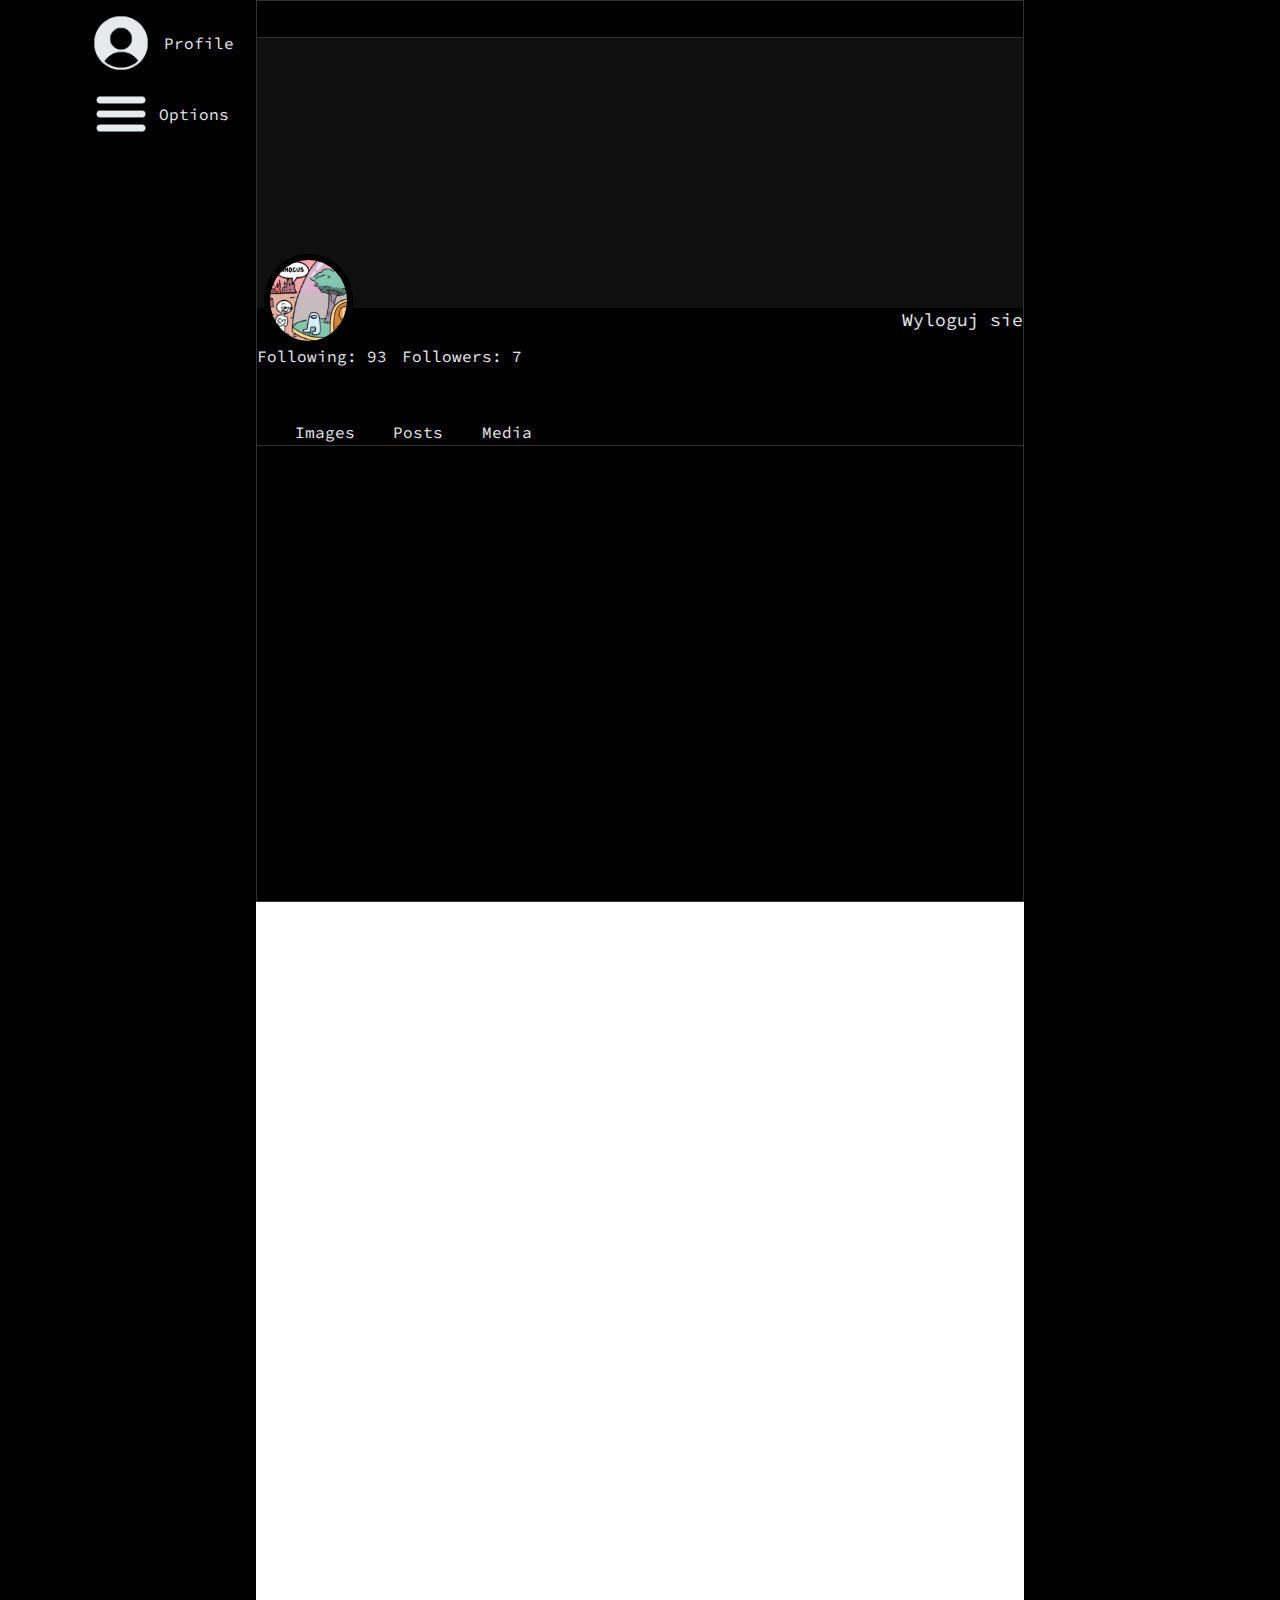
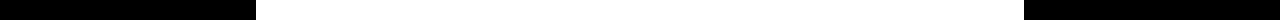
==== profil.html @ 23b8989e "commit1" ====
<!DOCTYPE html>
<html lang="pl-PL">
<head>
    <meta charset="UTF-8">
    <meta name="viewport" content="width=device-width, initial-scale=1.0">
    <title>Y.com</title>
    <link rel="stylesheet" href="profil.css">
    <link rel="shortcut icon" href="Y_orginalny.png" type="image/x-icon">
</head>
<body>
<div class="contener">
    <div class="kk">

    </div>
    <div class="ss">

    </div>
    <div class="mid">

        <div id="left" >
            <section id="left_menu">
            <section class="profile"><img src="login_kopia.png" alt=""><section id="Profil">Profile</section></section>
            <section class="Options">
                <img id="option_class" src="zdjecia/menu.png">
                <k id="Opcje">Options</k>
            </section>
        </section>
        </div>

        <div id="beetwen">
            <section id="beetwen_high">

            </section>      
            <section id="higher_mid">
                <section id="profil_beetwen_down"></section>
            </section> 
            </section>  
            <section id="Log_out">Wyloguj sie</section>
            <section id="Higher">
                <section id="Following">Following: </section>
                <section id="Followers">Followers: </section>
            </section>
            <section id="Higher_bottom">
                <section id="Images">Images</section>
                <section id="Posts">Posts</section>
                <section id="Media">Media</section>
            </section>

        </div>

        <div id="right">
                <section></section>
        </div>
    </div>
    <div class="login">
        <img src="login.png">

        <label for="login" id="Login_name"><h2>Nazwa użytkownika</h2></label>
        <input type="text" id="name1" name="login">

        <label for="password" id="password_name"><h2>Hasło</h2></label>
        <input type="password" id="password" name="password">

        <input type="submit" name="submit" value="Zaloguj" id="submit">
        <h3 id="Napis">Jeżeli nie masz konta kliknij tutaj i zarejestruj sie</h3>
    </div>
    <div class="register">

        <img src="login.png">
        <label for="register" id="Login"><h2>Podaj nazwe użytkownika</h2></label>
        <input type="text" id="name" name="register">

        <label for="Hasło" id="password_name1"><h2>Stwórz Hasło</h2></label>
        <input type="password" id="Haslo" name="Hasło">

        <input type="submit" name="submit" value="Zarejestruj" id="register">
        <h3 id="Napis_login">Jeżeli założyłeś już konto kliknij tutaj i wróć do logowania</h3>
    </div>
    <div id="left_menu_scroll" >
        <div id="main_leftmenu">
            <h1>Opcje</h1>
            </div>  
        <div id="left_leftmenu">
            <h3>Zmiana koloru strony</h3>
            <div id="big_click">

            <div id="little_click">
                
            </div>  

            </div>
        </div>
        <div id="mid_leftmenu">
        </div>
        <div id="right_leftmenu">
        </div>
    </div>
    </div>
    
    </div>
    <div class="right">

    </div>
    <div class="bottom">
        
    </div>
</div>
</body>

<script src="profil.js"></script>
</html>
---- profil.css ----
@import url('https://fonts.googleapis.com/css2?family=Roboto+Mono:ital,wght@0,100..700;1,100..700&family=Source+Code+Pro:ital,wght@0,200..900;1,200..900&display=swap');
body{
    margin: 0;
    height: 180vh;
    overflow: hidden;
}
#beetwen::-webkit-scrollbar{
    display: none;
}
#left_menu_scroll{
    transition: all 1s;
    position: fixed;
    left: 39%;
    /* left: calc(1.4 * -12vw); */
    top: -130%;
    border-radius: 10px 10px 10px 10px;
    width: 23.33vw;
    height: 53vh;
    opacity: 0;
    background-color: rgb(255, 0, 0);
    min-height: 53vh;
    min-width: 300px;
    display: flex;
    flex-direction: column;
    z-index: 2;
}
#left,#right{
    height: 180vh;
    width: 20%;
    background-color: rgb(0, 0, 0);
    }
    #beetwen{
        height: 100vh;
        width: 60%;
        background-color: rgb(0, 0, 0);
        overflow-y: scroll;
        border: 1px solid #2F3336;
    }
    #top_beetwen{
        height: 50px;
        width: 99.8%;
        border: 1px solid #2F3336;
        border-bottom: 0px;
        align-items: center;
        justify-content: center;
        display: flex;
        color: #E7E9EA;
        font-family: "Source Code Pro", monospace;
        font-size: 1em;
    }
    
    
    .mid{
    display: flex;
    height: 180vh;
    width: 100%;
    }
    .profile{
        display: flex;
        justify-content: center;
        align-items: center;
        flex-direction: row;
    }
    .profile > img{
        height: 86.45px;
        width: 86.45px;
        cursor: pointer;
        min-width: 86.45px;
        min-height: 86.45px;
    }
    #Profil{
      color: #E7E9EA;
      font-size: 1em;
      font-family: "Source Code Pro", monospace;
      
    
    }
    #left_menu{
        width: 199.5px;
        display: flex;
        flex-direction: column;
        float: right;
    }
    
    .Options{
        display: flex;
        align-items: center;
        justify-content: center;
        color: #E7E9EA;
        font-family: "Source Code Pro", monospace;
        cursor: pointer;
    }
    #option_class{
        margin-left: 2%;
        height: 55.45px;
        width: 55.45px;
        margin-right: 10px;
        margin-left: 5%;
    }
    #Opcje{
    font-size: 1em;
    }
.ss{
    width: 100%;
    height: 100%;
    position: absolute;
    top: -100%;
    opacity: 0.9;
    background-color: rgb(0, 0, 0);
    transition: all 1s;
    filter:blur(100%);
    z-index: 1;
}
#main_leftmenu{
    border-radius: 10px 10px 0px 0px;
    float: left;
    width: 100%;
    background-color: rgb(43, 43, 43);
    height: 60px;
    display: flex;
    justify-content: center;
    align-items: center;
}
#left_leftmenu{
height: 100px;
background-color: rgb(26, 26, 26);
display: flex;
align-items: center;
justify-content: center;
flex-direction: column;
gap: 0px;
}
#big_click{
    width:60px; 
    height:30px;
    background-color:gainsboro;
    border-radius:50px 50px 50px 50px;
    -moz-border-radius:50px 0px 0px 50px;
}
#little_click{
position: relative;
left: 2px;
top: 2.7px;
width:25px;
height:25px;
background-color:rgb(0, 0, 0);
border-radius:75px;
-moz-border-radius:75px;
transition: all 1s;
}
.kk{
    width: 100%;
    height: 100%;
    position: absolute;
    top: -100%;
    opacity: 0.9;
    z-index: 1;
    background-color: rgb(0, 0, 0);
    transition: all 1s;
}
.login {
    z-index: 2;
    transition: all 1s;
    position: fixed;
    left: 39%;
    top: -130%;
    border-radius: 10px 10px 10px 10px;
    width: 23.33vw;
    height: 42vh;
    opacity: 0;
    background-color: rgb(15, 13, 13);
    min-height: 42vh;
    min-width: 300px;
    display: flex;
    flex-direction: column;
    font-family: "Source Code Pro", monospace;
}
.login > img{
    margin-left: auto;
    margin-right: auto;
    height: 150px;
    width: 150px;
}
#name1{
    width: 200px;
    margin-left: auto;
    margin-right: auto;
    border: 3px solid #E7E9EA;
    box-sizing: border-box;
    border-radius: 3px;
    border-radius:50px 50px 50px 50px;
    -moz-border-radius:50px 0px 0px 50px;

}
#Login_name{
    margin-left: auto;
    margin-right: auto;
    color: #E7E9EA;
}
#password{
    width: 200px;
    margin-left: auto;
    margin-right: auto; 
    border: 3px solid #E7E9EA;
    box-sizing: border-box;
    border-radius: 3px;
    border-radius:50px 50px 50px 50px;
    -moz-border-radius:50px 0px 0px 50px;

}
#password_name{
    margin-left: auto;
    margin-right: auto;
    color: #E7E9EA;
}
#submit{
    margin-top: 50px;
    width: 120px;
    margin-left: auto;
    margin-right: auto;
    box-sizing: border-box;
    border-radius:50px 50px 50px 50px;
    -moz-border-radius:50px 0px 0px 50px;
}
.login > h3{
    margin-left: auto;
    margin-right: auto;
    color: #E7E9EA;
}
.register{
    transition: all 1s;
    position: fixed;
    left: 39%;
    top: -130%;
    border-radius: 10px 10px 10px 10px;
    width: 23.33vw;
    height: 42vh;
    opacity: 0;
    background-color: rgb(15, 13, 13);
    min-height: 42vh;
    min-width: 300px;
    display: flex;
    flex-direction: column;
    z-index: 2;
}
.register > img{
    margin-left: auto;
    margin-right: auto;
    height: 150px;
    width: 150px;
}
#Haslo{
    width: 200px;
    margin-left: auto;
    margin-right: auto; 
    border: 3px solid #E7E9EA;
    box-sizing: border-box;
    border-radius: 3px;
    border-radius:50px 50px 50px 50px;
    -moz-border-radius:50px 0px 0px 50px; 
}
#Login{
    margin-left: auto;
    margin-right: auto;
    color: #E7E9EA;
}
#register{
    margin-top: 50px;
    width: 120px;
    margin-left: auto;
    margin-right: auto;
    box-sizing: border-box;
    border-radius:50px 50px 50px 50px;
    -moz-border-radius:50px 0px 0px 50px;
}
#name{
    width: 200px;
    margin-left: auto;
    margin-right: auto;
    border: 3px solid #E7E9EA;
    box-sizing: border-box;
    border-radius: 3px;
    border-radius:50px 50px 50px 50px;
    -moz-border-radius:50px 0px 0px 50px;

}
#password_name1{
    margin-left: auto;
    margin-right: auto;
    color: #E7E9EA;
}
#Napis_login{
    margin-left: auto;
    margin-right: auto;
    color: #E7E9EA;
}
#right{
    overflow: hidden;
}
#right > img{
   position: relative;
top: 4.22%;
   right: 76.5%;
   z-index: 0;
}
#Home_page > img{
    height: 3.5vh;
    width: 2vw;  
}
#Home_page{
    height: 4vh;
    width: 2vw;
    position: absolute;
    top: 8.5%;
    color: #E7E9EA;
    display: flex;
    transition: 1s all;
    left: -100%;
}
#cl{
    position: relative;
    top: 38%;
    font-family: "Source Code Pro", monospace;
    left: 20%;
}
#beetwen_high{
    border-bottom: 1px solid #2F3336;
    height: 4vh;
    width: 100%;
    background-color: rgb(0, 0, 0);
    color: #E7E9EA;
    font-family: "Source Code Pro", monospace;
    font-size: 2.5vh;
    display: flex;
    justify-content: center;
    align-items: center;
}
#higher_mid{
    height: 30%;
    width: 100%;
    background-color: rgb(15, 15, 15);
    display: flex;
    flex-direction: column;
}

#profil_beetwen_down{
    height: 30%;
    width: 10%;
    border-radius: 100%;
    border: 6px solid #000000;
    background-size: 100% 100%;
    position: relative;
    top: 80%;
    left: 1%;
    
}
#beetwen_down{
    color: #E7E9EA;
    font-family: "Source Code Pro", monospace;

}
#Log_out{
    color: #E7E9EA;
    font-family: "Source Code Pro", monospace;
    float: right;
    font-size: 18px;
}
#Log_out:hover{
    color: #2F3336;
}
#Higher{
    color: #E7E9EA;
    font-family: "Source Code Pro", monospace;
    height: 8%;
    display: flex;
    margin-top: 5%;
    gap: 2%;

}
#Higher_bottom{
    height: 3vh;
    width: 100%;
    color: #E7E9EA;
    font-family: "Source Code Pro", monospace;
    border-bottom: 1px solid #2F3336;
    display: flex;
    align-items: center;
}
#Images,#Media,#Posts{
margin-left: 5%;

}
#Images:hover,#Posts:hover,#Media:hover{
    color: #2F3336;
}
#beetwen_down{
    height: 100%;
    width: 100%;
    display: flex;
    gap: 11%;
}
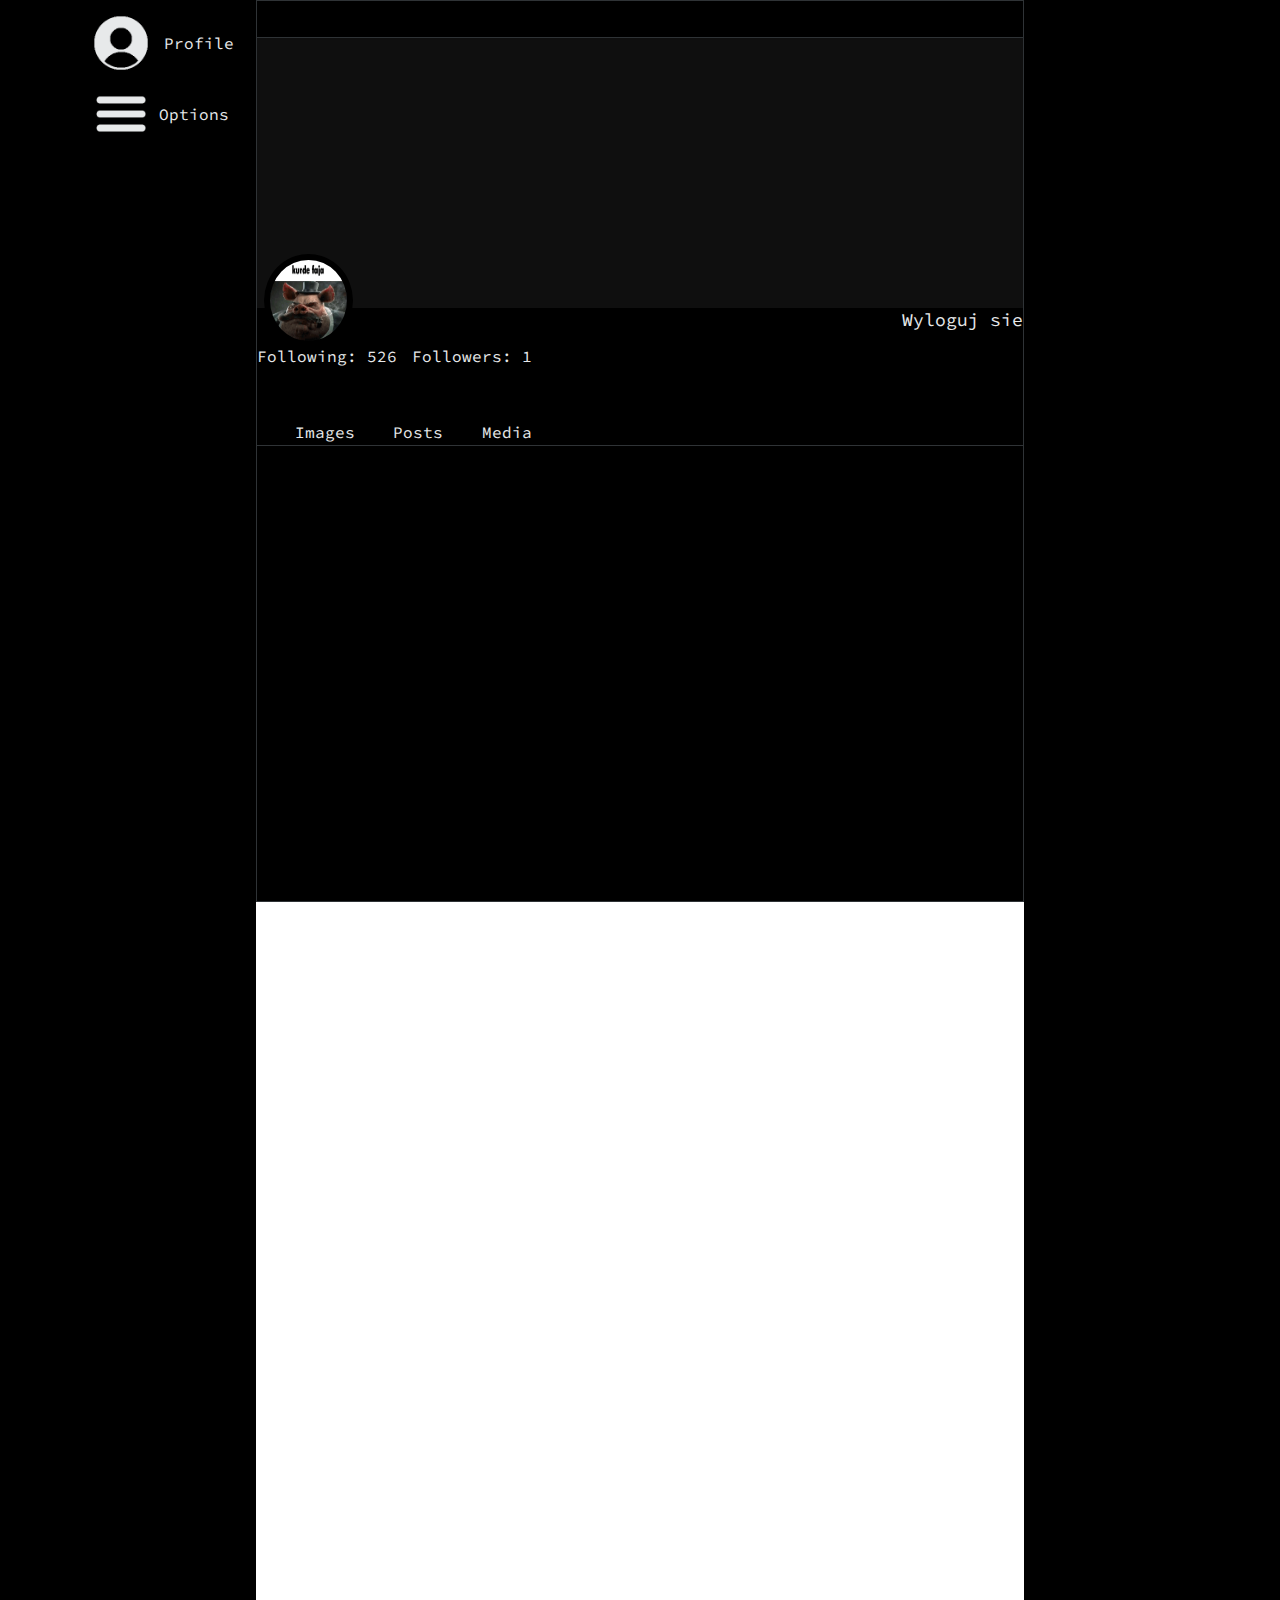
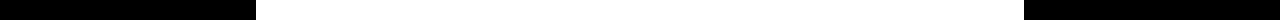
==== commit 62f0b015: "1.photo_add" ====
--- a/profil.html
+++ b/profil.html
@@ -45,7 +45,12 @@
                 <section id="Posts">Posts</section>
                 <section id="Media">Media</section>
             </section>
-
+            <section id="beetwen_bootom">
+            <section id="gallery_photo1"></section>
+            <section id="gallery_photo2"></section>
+            <section id="gallery_photo3"></section>
+            <section id="gallery_photo4"></section>
+            </section>
         </div>
 
         <div id="right">
--- a/profil.css
+++ b/profil.css
@@ -35,6 +35,7 @@
         background-color: rgb(0, 0, 0);
         overflow-y: scroll;
         border: 1px solid #2F3336;
+        overflow: hidden;
     }
     #top_beetwen{
         height: 50px;
@@ -399,3 +400,10 @@
     display: flex;
     gap: 11%;
 }
+#beetwen_bootom{
+    width: 100%;
+    height: 100%;
+}
+#gallery_photo1{
+    
+}
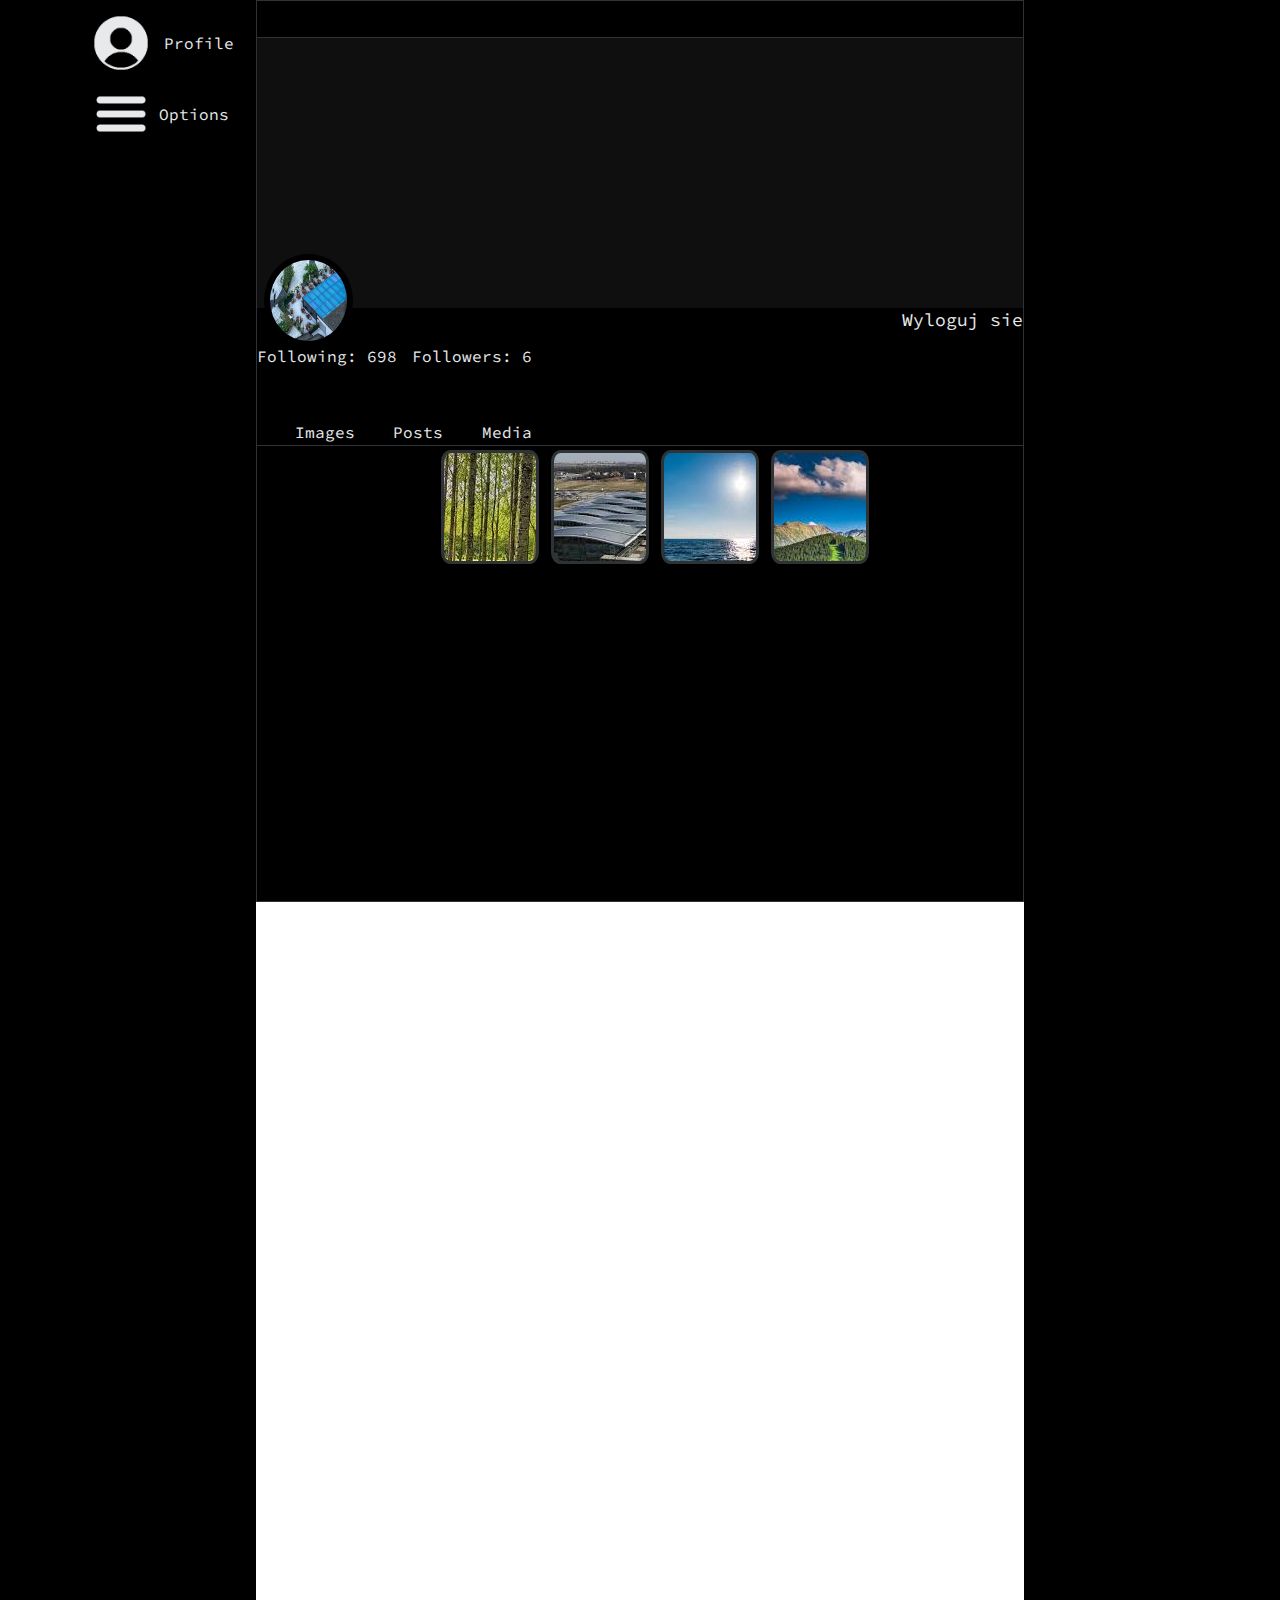
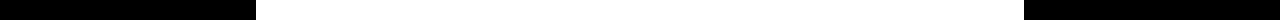
==== commit 5704b9e1: "add easter egg add some inputs changes" ====
--- a/profil.html
+++ b/profil.html
@@ -46,10 +46,11 @@
                 <section id="Media">Media</section>
             </section>
             <section id="beetwen_bootom">
-            <section id="gallery_photo1"></section>
-            <section id="gallery_photo2"></section>
-            <section id="gallery_photo3"></section>
-            <section id="gallery_photo4"></section>
+                <section class="gallery_photo1 g"></section>
+                <section class="gallery_photo2 g"></section>
+                <section class="gallery_photo3 g"></section>
+                <section class="gallery_photo4 g"></section>
+                <section class="big"></section>
             </section>
         </div>
 
--- a/profil.css
+++ b/profil.css
@@ -33,9 +33,7 @@
         height: 100vh;
         width: 60%;
         background-color: rgb(0, 0, 0);
-        overflow-y: scroll;
         border: 1px solid #2F3336;
-        overflow: hidden;
     }
     #top_beetwen{
         height: 50px;
@@ -404,6 +402,38 @@
     width: 100%;
     height: 100%;
 }
-#gallery_photo1{
-    
-}
+.g{
+height: 12%;
+width: 12%;
+border-radius: 10%;
+background-color: aqua;  
+float: left; 
+margin-top: 0.5%;
+border: 3px solid #2F3336;
+}
+.gallery_photo1{
+    background-image: url(zdjecia/las.png);
+    margin-right: 12px;
+    margin-left: 24%;
+}
+.gallery_photo2{
+    background-image: url(zdjecia/lotnisko.png);
+    margin-right: 12px;
+}
+.gallery_photo3{
+    background-image: url(zdjecia/morze.png);
+    margin-right: 12px;
+}
+.gallery_photo4{
+    background-image: url(zdjecia/góry.png);
+}
+.big{
+    height: 35%;
+    width: 50%;
+    border-radius: 5%;   
+    position: relative;
+    top: 13.5%;
+    left: 25%;
+    background-size: 100% 100%;
+    background-repeat: no-repeat;
+}
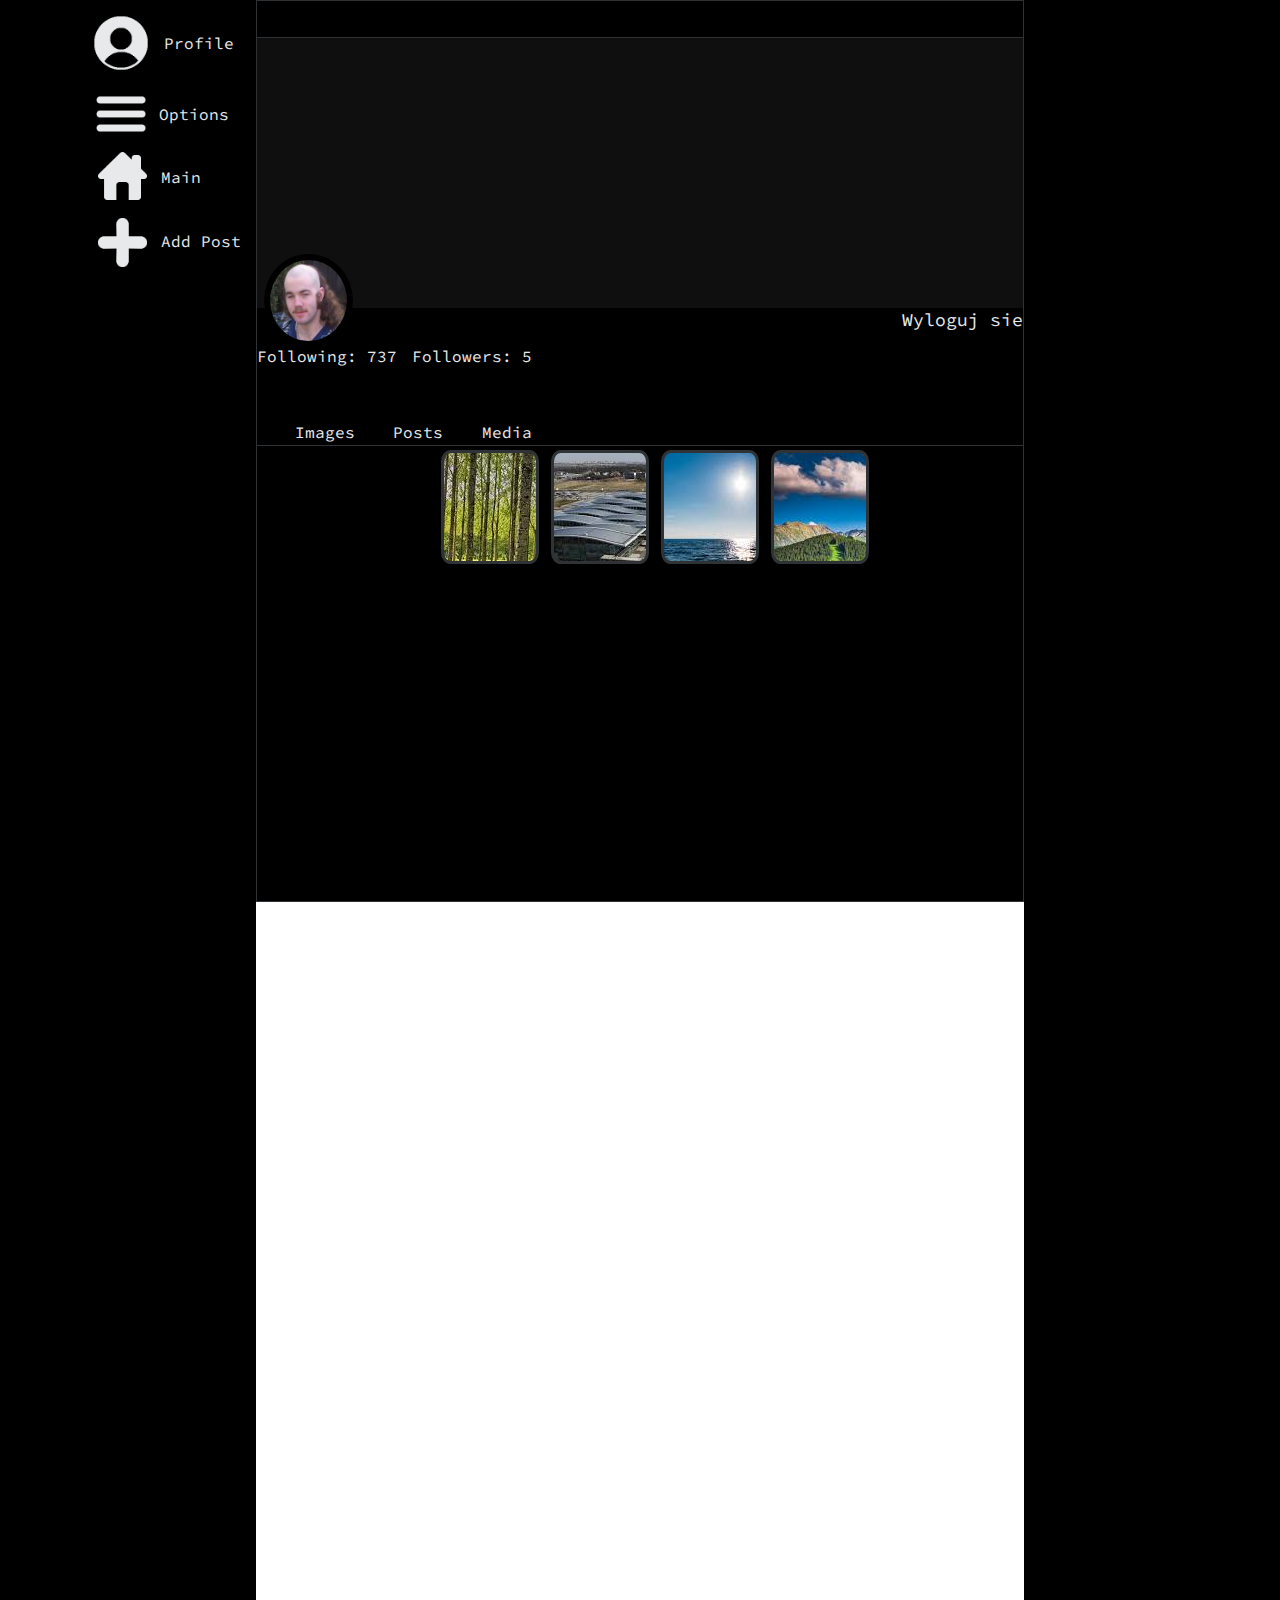
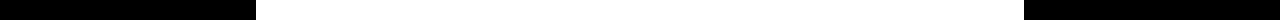
==== commit da8cc393: "Main page return add post page add" ====
--- a/profil.html
+++ b/profil.html
@@ -9,6 +9,9 @@
 </head>
 <body>
 <div class="contener">
+    <div class="dodawanie postów">
+        
+    </div>
     <div class="kk">
 
     </div>
@@ -24,6 +27,8 @@
                 <img id="option_class" src="zdjecia/menu.png">
                 <k id="Opcje">Options</k>
             </section>
+            <section class='home' onclick='back()'><img src='zdjecia/Home-icon.png'><div id='tak'>Main</div></section>
+            <section class="ADD_POSTS"><img src="zdjecia/ADD_PHOTO.png"><section id="POST_ADD_TEXT">Add Post</section></section>
         </section>
         </div>
 
@@ -51,6 +56,7 @@
                 <section class="gallery_photo3 g"></section>
                 <section class="gallery_photo4 g"></section>
                 <section class="big"></section>
+                <section class="napis_posty">No Posts</section>
             </section>
         </div>
 
--- a/profil.css
+++ b/profil.css
@@ -437,3 +437,55 @@
     background-size: 100% 100%;
     background-repeat: no-repeat;
 }
+.home > img{
+    height: 48.45px;
+    width: 48.45px;
+    margin-top: 5%;
+    margin-left: 21.1%;
+}
+.home{
+    display: flex;
+    flex-direction: row;
+    align-items: center;
+    color: #E7E9EA;
+    font-family: "Source Code Pro", monospace;
+}
+#tak{
+    margin-top: 6%;
+    margin-left: 7%;
+}
+.gallery_photos_after_refresh{
+    position: relative;
+    top: -100%;
+}
+.napis_posty{
+    position: relative;
+    top: -100%;
+}
+.napis_posty_po{
+    font-family: "Source Code Pro", monospace;
+    color: #E7E9EA;
+    position: relative;
+    top: 21%;
+    left: 47.2%;
+}
+.ll{
+    position: relative;
+    top: -100%;
+}
+.ADD_POSTS > img{
+    height: 48.45px;
+    width: 48.45px;
+    margin-top: 9%;
+    margin-left: 21.1%;
+}
+.ADD_POSTS{
+    color: #E7E9EA;
+    font-family: "Source Code Pro", monospace;
+    display: flex;
+    align-items: center;
+}
+#POST_ADD_TEXT{
+    margin-top: 8%;
+    margin-left: 7%;
+}
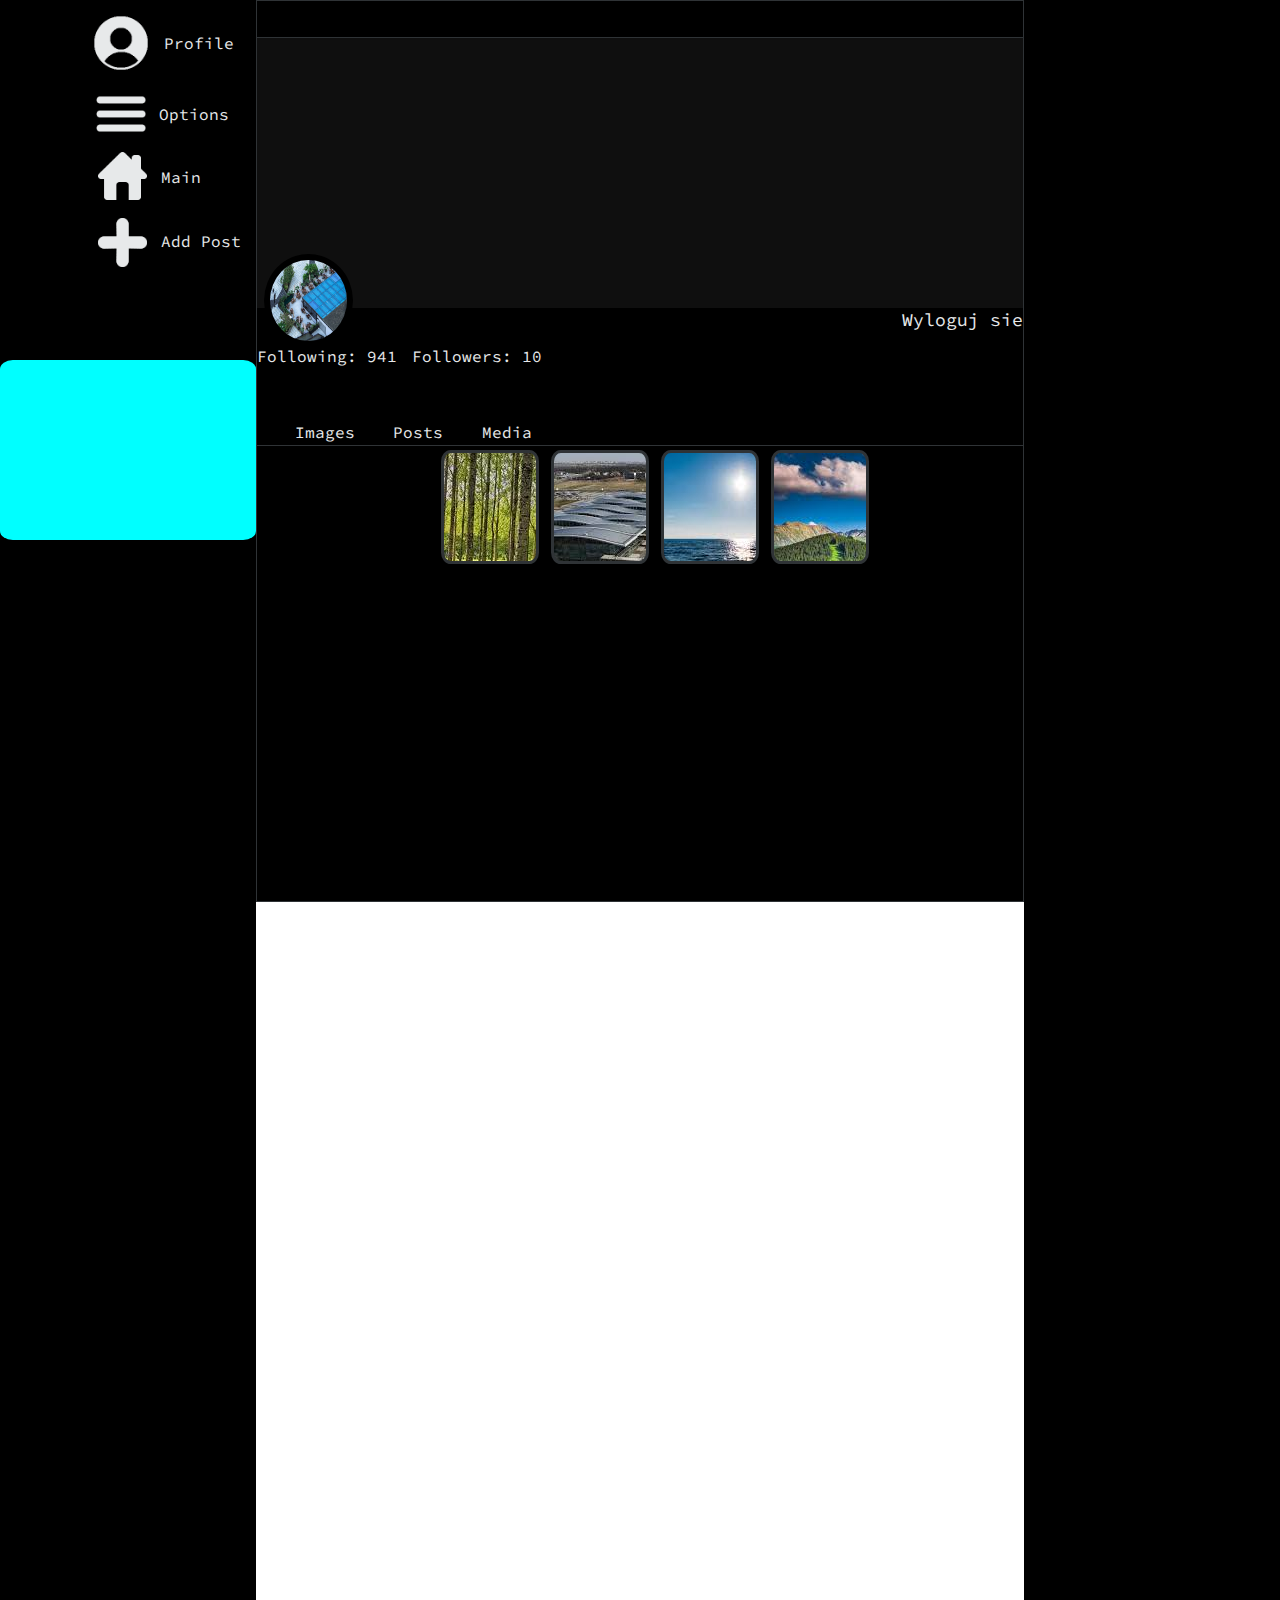
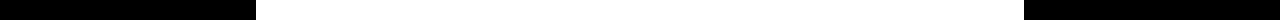
==== commit de9425f5: "tak" ====
--- a/profil.html
+++ b/profil.html
@@ -9,8 +9,7 @@
 </head>
 <body>
 <div class="contener">
-    <div class="dodawanie postów">
-        
+    <div class="dodawanie_posts">
     </div>
     <div class="kk">
 
--- a/profil.css
+++ b/profil.css
@@ -489,3 +489,11 @@
     margin-top: 8%;
     margin-left: 7%;
 }
+.dodawanie_posts{
+    height: 20%;
+    width: 20%;
+    border-radius: 5%;
+    background-color: aqua;
+    position: absolute;
+    top: 40%;
+}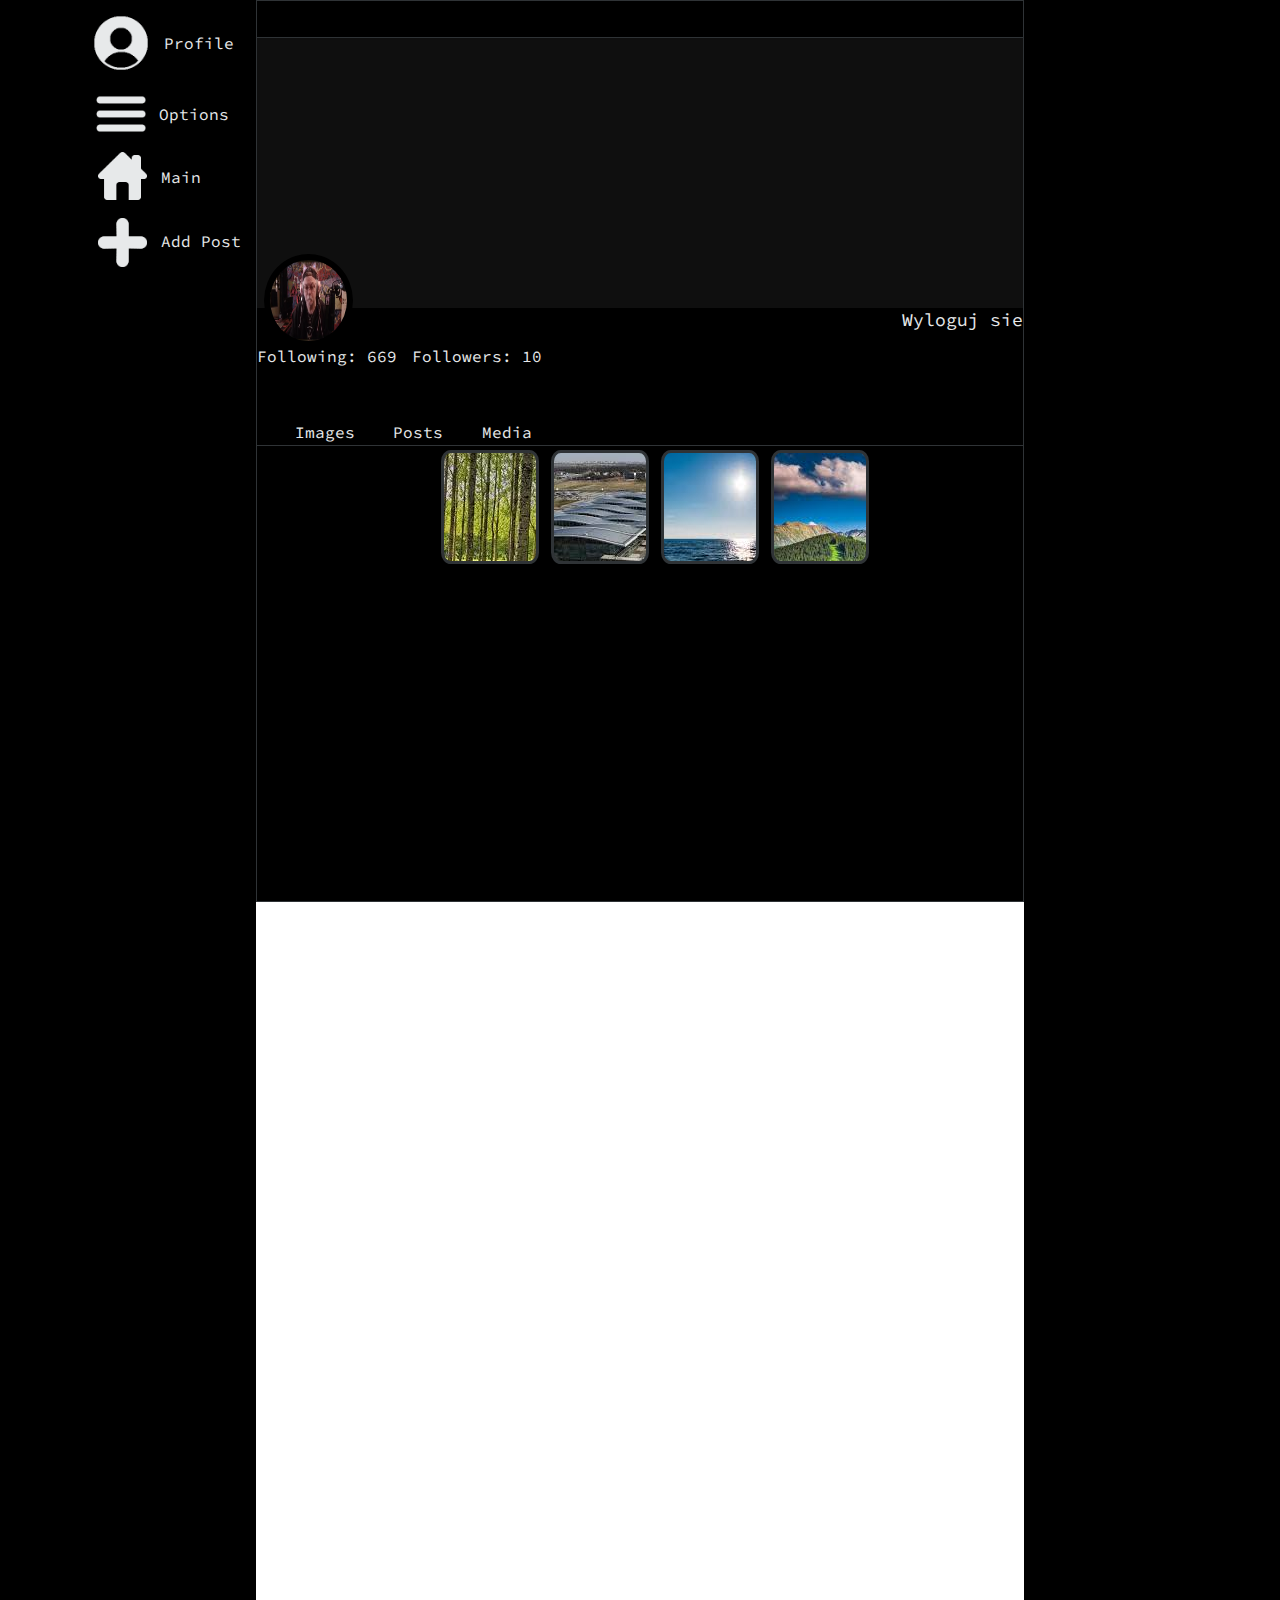
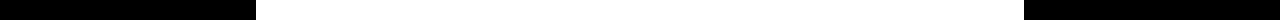
==== commit aecc4513: "In dev add posts" ====
--- a/profil.html
+++ b/profil.html
@@ -10,6 +10,8 @@
 <body>
 <div class="contener">
     <div class="dodawanie_posts">
+        <section id="napis_add_posts">Dodawanie postów</section>
+        <section></section>
     </div>
     <div class="kk">
 
--- a/profil.css
+++ b/profil.css
@@ -490,10 +490,17 @@
     margin-left: 7%;
 }
 .dodawanie_posts{
-    height: 20%;
-    width: 20%;
+    height: 40%;
+    width: 30%;
     border-radius: 5%;
-    background-color: aqua;
+    background-color: #2F3336;
     position: absolute;
-    top: 40%;
+    top: -100%;
+    left: 35%;
+}
+#napis_add_posts{
+    color: #E7E9EA;
+    font-family: "Source Code Pro", monospace;
+    margin-left: 39%;
+    font-size: large;
 }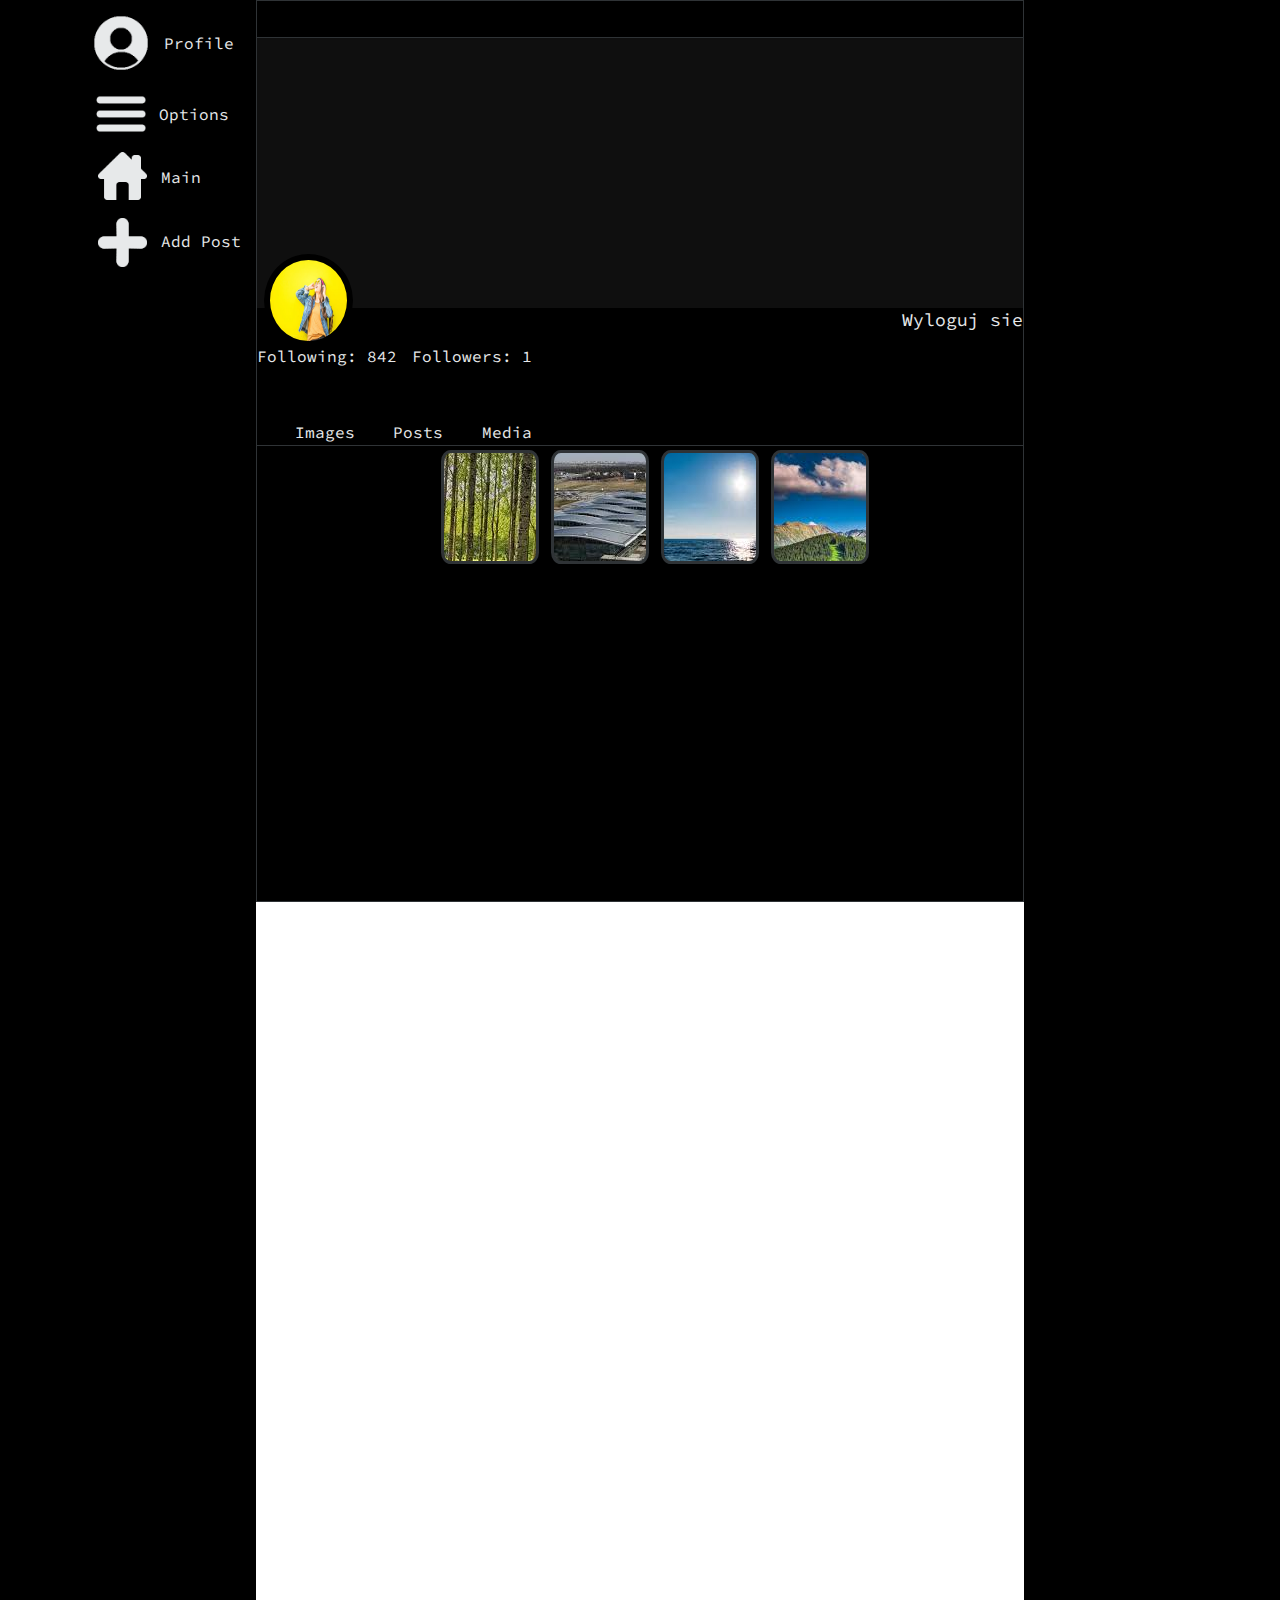
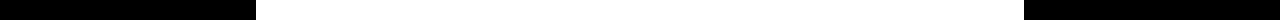
==== commit b574a4cf: "removed some bugs" ====
--- a/profil.html
+++ b/profil.html
@@ -11,7 +11,8 @@
 <div class="contener">
     <div class="dodawanie_posts">
         <section id="napis_add_posts">Dodawanie postów</section>
-        <section></section>
+        <section class="srodek"><textarea type="text-arera" name="wpis_posty" id="wpis_posty" placeholder="Kliknij tutaj"  cols="100%" rows="28"></textarea></section>
+        <section class="dol"><button class="button-12" role="button">Dodaj Post</button></section>
     </div>
     <div class="kk">
 
--- a/profil.css
+++ b/profil.css
@@ -501,6 +501,43 @@
 #napis_add_posts{
     color: #E7E9EA;
     font-family: "Source Code Pro", monospace;
-    margin-left: 39%;
+    margin-left: 32%;
     font-size: large;
+}
+#wpis_posty{
+    background-color: #2F3336;
+    border: 0px;
+    resize: none;
+    max-width: 100%;
+}
+.srodek{
+    height: 80%;
+}
+.dol{
+    display: flex;
+    align-items: center;
+    justify-content: center;
+    margin-top: 4%;
+}
+
+.button-12 {
+  display: flex;
+  flex-direction: column;
+  align-items: center;
+  padding: 6px 14px;
+  font-family: "Source Code Pro", monospace;
+  border-radius: 6px;
+  border: none;
+
+  background: #26292b;
+  box-shadow: 0px 0.5px 1px rgba(0, 0, 0, 0.1), inset 0px 0.5px 0.5px rgba(255, 255, 255, 0.5), 0px 0px 0px 0.5px rgba(0, 0, 0, 0.12);
+  color: #DFDEDF;
+  user-select: none;
+  -webkit-user-select: none;
+  touch-action: manipulation;
+}
+
+.button-12:focus {
+  box-shadow: inset 0px 0.8px 0px -0.25px rgba(255, 255, 255, 0.2), 0px 0.5px 1px rgba(0, 0, 0, 0.1), 0px 0px 0px 3.5px rgba(58, 108, 217, 0.5);
+  outline: 0;
 }